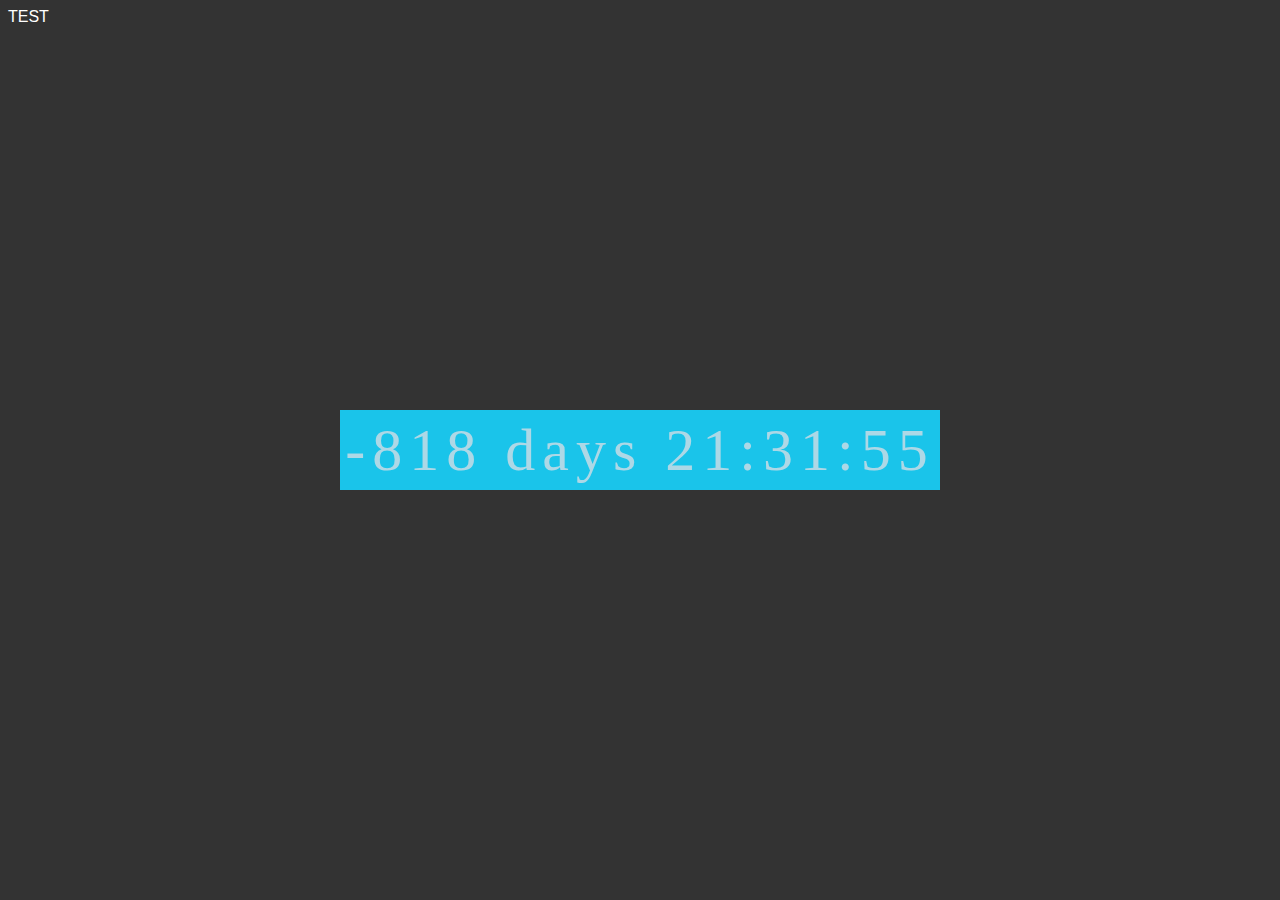
==== index.html @ 3f92f89e "testing the image positions" ====
<!DOCTYPE html>
  <html>
    <head>
      <title>Winter Flower</title>
      <link rel="stylesheet" type="text/css" href=style.css>
      <link href="https://cdn.jsdelivr.net/npm/bootstrap@5.2.3/dist/css/bootstrap.min.css" rel="stylesheet" integrity="sha384-rbsA2VBKQhggwzxH7pPCaAqO46MgnOM80zW1RWuH61DGLwZJEdK2Kadq2F9CUG65" crossorigin="anonymous">
    </head>

    <body id="a">
      <div class="clockbox"></div>
      <div id="CountdownDisplay" class="clock" onload="showTime()"></div>
      <div id="test" class="btn" onclick="update_test()">TEST</div>
    </body>

    <script type="text/javascript">
      const flowers = [ // 41 flowers
        "winter-flower.png",
        "IMG_20231230_115139.jpg",
        "IMG_20231231_112728.jpg",
        "IMG_20231231_112743.jpg",
        "IMG_20240210_160251.jpg",
        "IMG_20240303_124938.jpg",
        "IMG_20240303_124950.jpg",
        "IMG_20240303_125005.jpg",
        "IMG-20240118-WA0015.jpg",
        "IMG-20240131-WA0007.jpg",
        "IMG-20240210-WA0025.jpg",
        "IMG-20240211-WA0005.jpg",
        "IMG-20240218-WA0040.jpg",
        "IMG-20240224-WA0016.jpg",
        "IMG-20240225-WA0003.jpg",
        "IMG-20240229-WA0001.jpg",
        "IMG-20240303-WA0026.jpg",
        "IMG-20240306-WA0065.jpg",
        "IMG-20240307-WA0009.jpg",
        "IMG-20240311-WA0094.jpg",
        "IMG-20240315-WA0006.jpg",
        "IMG-20240315-WA0015.jpg",
        "IMG-20240315-WA0023.jpg",
        "IMG-20240315-WA0024.jpg",
        "IMG-20240317-WA0050.jpg",
        "IMG-20240317-WA0051.jpg",
        "IMG-20240317-WA0056.jpg",
        "IMG-20240317-WA0057.jpg",
        "IMG-20240317-WA0058.jpg",
        "IMG-20240317-WA0059.jpg",
        "IMG-20240317-WA0060.jpg",
        "A.jpg",
        "B.jpg",
        "C.jpg",
        "D.jpg",
        "E.jpg",
        "F.jpg",
        "IMG_20231227_151341.jpg",
        "IMG_20231230_114318.jpg",
        "IMG_20231230_115031.jpg",
        "IMG_20231230_115119.jpg",
      ]
      var test = 0;
      var timeArrival = 1714194300000; // arrival
      const oneDay = 24 * 60 * 60 * 1000; // hours*minutes*seconds*milliseconds

      function showTime(){
        var timeDiff = timeArrival - Date.now();
        var date = new Date(timeDiff);
        var h = date.getHours(); // 0 - 23
        var m = date.getMinutes(); // 0 - 59
        var s = date.getSeconds(); // 0 - 59

        var days = Math.round(timeDiff / oneDay);
        h = (h < 10) ? "0" + h : h;
        m = (m < 10) ? "0" + m : m;
        s = (s < 10) ? "0" + s : s;

        var time = days + " days " + h + ":" + m + ":" + s;
        document.getElementById("CountdownDisplay").innerText = time;
        document.getElementById("CountdownDisplay").textContent = time;

        if (timeDiff < 0) {
          change_image("winter-flower.png");
        }
        else {
          var flower = flowers[test];
          change_image(flower);
        }
        setTimeout(showTime, 1000);

      }

      function change_image(name_img){
        document.getElementById("a").style.backgroundImage="url(flowers/" + name_img + ")";
      }
      function update_test(){
        test += 1;
        document.getElementById("test").innerText = test;
      }

      showTime();

    </script>

  </html>
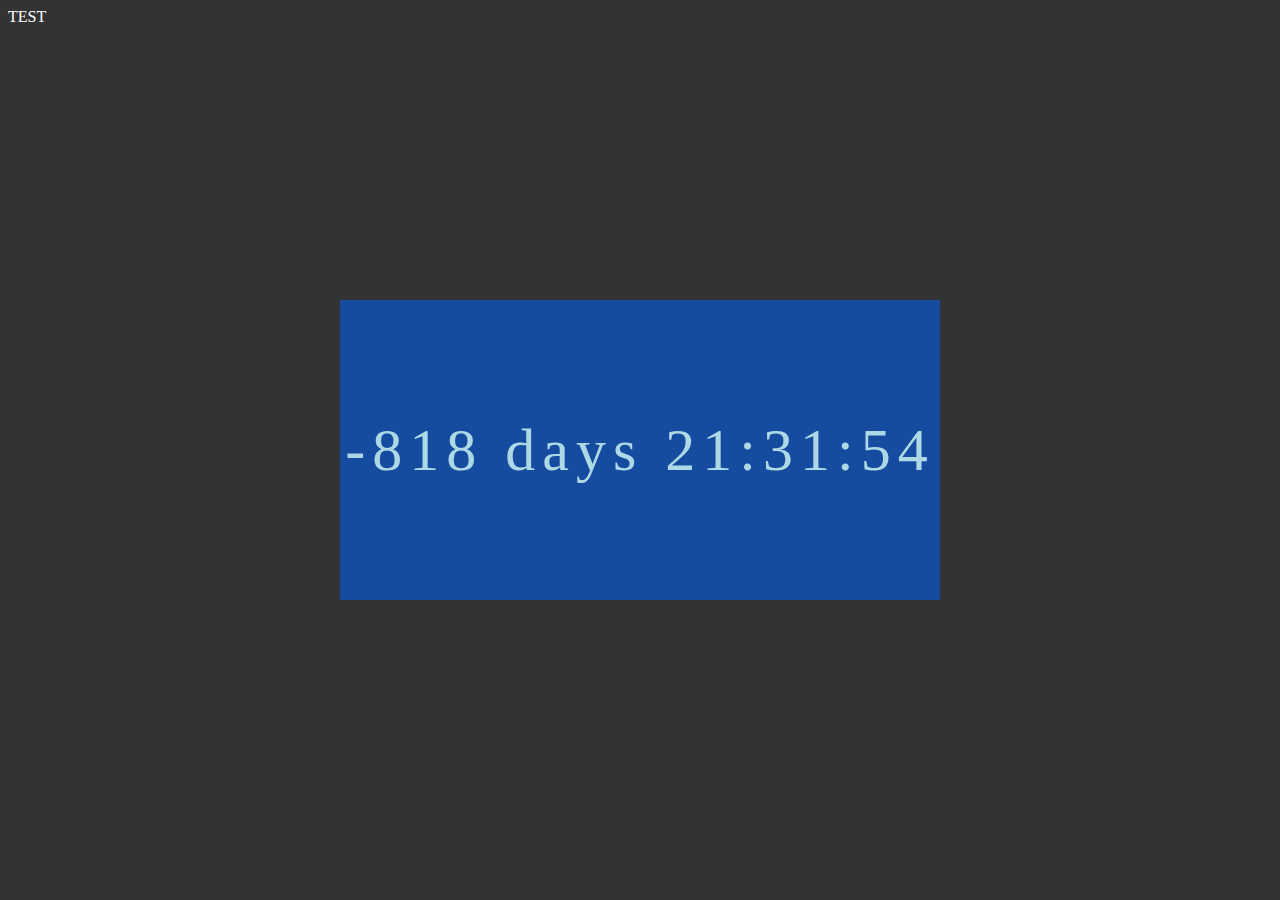
==== commit 5070c3df: "adjusted order of the images" ====
--- a/index.html
+++ b/index.html
@@ -14,11 +14,10 @@
 
     <script type="text/javascript">
       const flowers = [ // 41 flowers
-        "winter-flower.png",
-        "IMG_20231230_115139.jpg",
         "IMG_20231231_112728.jpg",
         "IMG_20231231_112743.jpg",
         "IMG_20240210_160251.jpg",
+        "IMG_20231230_115139.jpg",
         "IMG_20240303_124938.jpg",
         "IMG_20240303_124950.jpg",
         "IMG_20240303_125005.jpg",
@@ -45,16 +44,17 @@
         "IMG-20240317-WA0058.jpg",
         "IMG-20240317-WA0059.jpg",
         "IMG-20240317-WA0060.jpg",
+        "IMG_20231227_151341.jpg",
+        "IMG_20231230_114318.jpg",
+        "IMG_20231230_115031.jpg",
+        "IMG_20231230_115119.jpg",
         "A.jpg",
         "B.jpg",
         "C.jpg",
         "D.jpg",
         "E.jpg",
         "F.jpg",
-        "IMG_20231227_151341.jpg",
-        "IMG_20231230_114318.jpg",
-        "IMG_20231230_115031.jpg",
-        "IMG_20231230_115119.jpg",
+        "winter-flower.png",
       ]
       var test = 0;
       var timeArrival = 1714194300000; // arrival
@@ -76,12 +76,12 @@
         document.getElementById("CountdownDisplay").innerText = time;
         document.getElementById("CountdownDisplay").textContent = time;
 
-        if (timeDiff < 0) {
-          change_image("winter-flower.png");
+        if (timeDiff > 0) {
+          var flower = flowers[test];
+          change_image(flower);
         }
         else {
-          var flower = flowers[test];
-          change_image(flower);
+          change_image("winter-flower.png");
         }
         setTimeout(showTime, 1000);
 
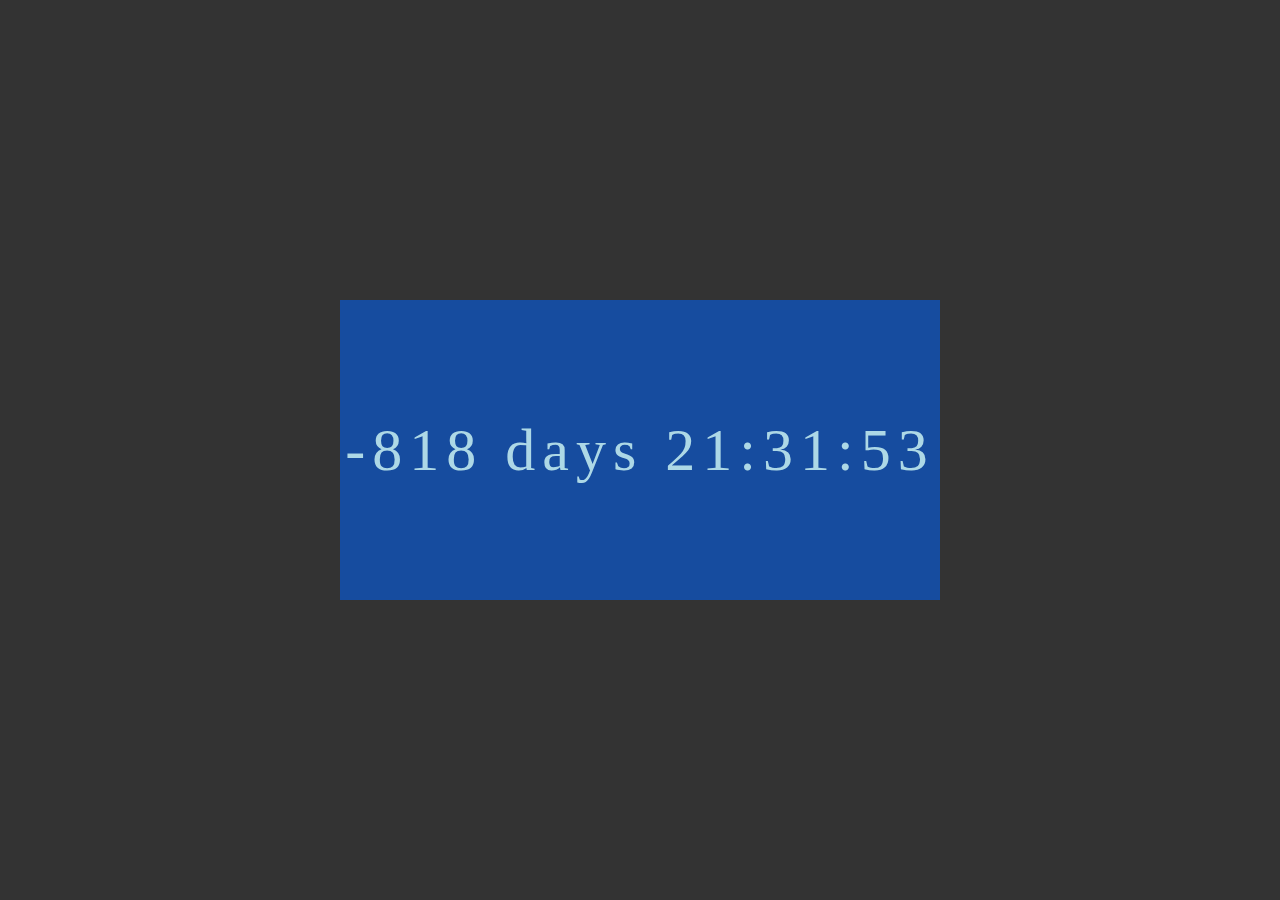
==== commit 5b7c52a9: "removed test button; fixed flowers indexing (inverse of remaining days)" ====
--- a/index.html
+++ b/index.html
@@ -9,7 +9,6 @@
     <body id="a">
       <div class="clockbox"></div>
       <div id="CountdownDisplay" class="clock" onload="showTime()"></div>
-      <div id="test" class="btn" onclick="update_test()">TEST</div>
     </body>
 
     <script type="text/javascript">
@@ -76,13 +75,9 @@
         document.getElementById("CountdownDisplay").innerText = time;
         document.getElementById("CountdownDisplay").textContent = time;
 
-        if (timeDiff > 0) {
-          var flower = flowers[test];
-          change_image(flower);
-        }
-        else {
-          change_image("winter-flower.png");
-        }
+        if (timeDiff > 0) { change_image(flowers[40 - days]); }
+        else { change_image("winter-flower.png"); }
+
         setTimeout(showTime, 1000);
 
       }
@@ -90,10 +85,6 @@
       function change_image(name_img){
         document.getElementById("a").style.backgroundImage="url(flowers/" + name_img + ")";
       }
-      function update_test(){
-        test += 1;
-        document.getElementById("test").innerText = test;
-      }
 
       showTime();
 
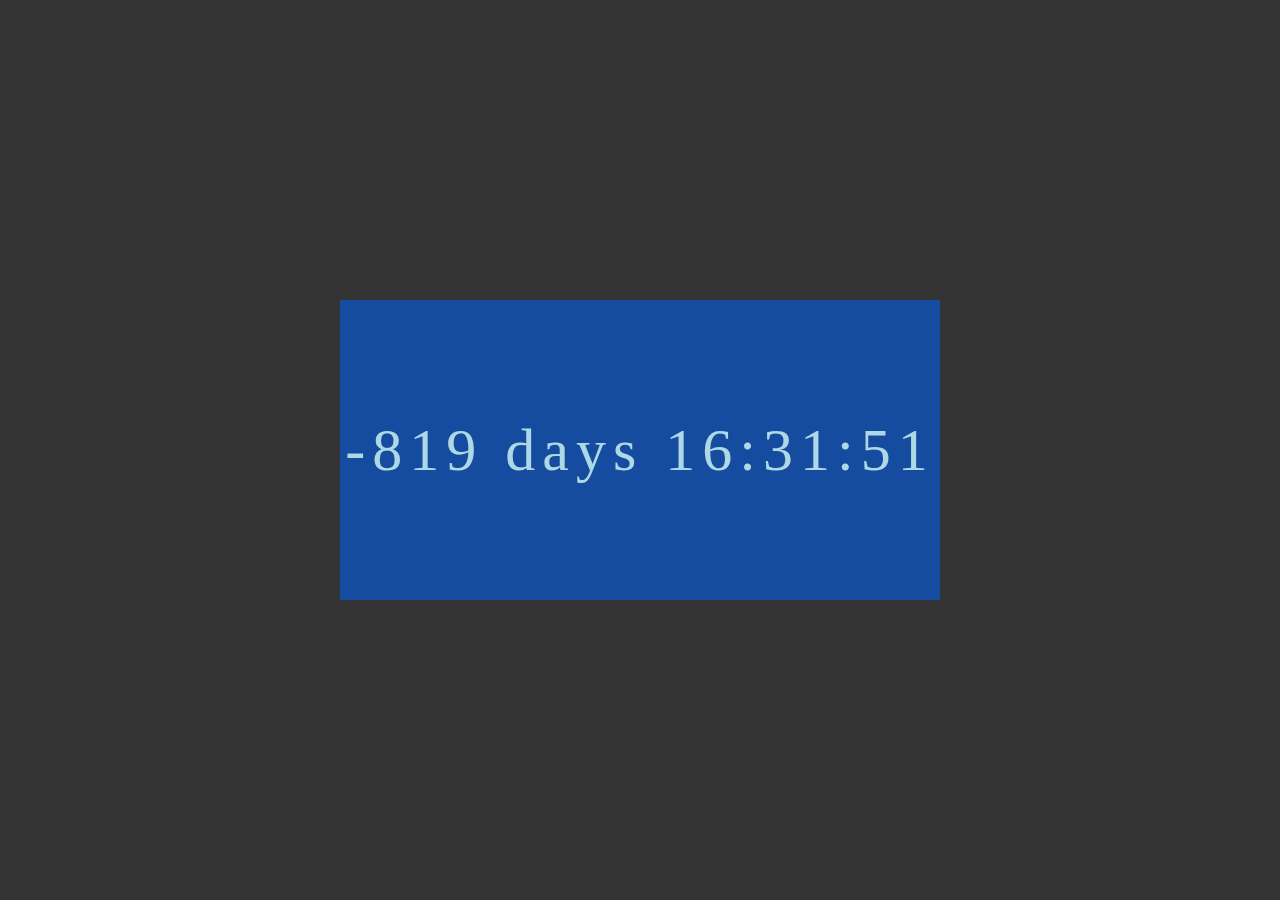
==== commit ce16e56a: "fixed time issues; reorganization" ====
--- a/index.html
+++ b/index.html
@@ -11,83 +11,7 @@
       <div id="CountdownDisplay" class="clock" onload="showTime()"></div>
     </body>
 
-    <script type="text/javascript">
-      const flowers = [ // 41 flowers
-        "IMG_20231231_112728.jpg",
-        "IMG_20231231_112743.jpg",
-        "IMG_20240210_160251.jpg",
-        "IMG_20231230_115139.jpg",
-        "IMG_20240303_124938.jpg",
-        "IMG_20240303_124950.jpg",
-        "IMG_20240303_125005.jpg",
-        "IMG-20240118-WA0015.jpg",
-        "IMG-20240131-WA0007.jpg",
-        "IMG-20240210-WA0025.jpg",
-        "IMG-20240211-WA0005.jpg",
-        "IMG-20240218-WA0040.jpg",
-        "IMG-20240224-WA0016.jpg",
-        "IMG-20240225-WA0003.jpg",
-        "IMG-20240229-WA0001.jpg",
-        "IMG-20240303-WA0026.jpg",
-        "IMG-20240306-WA0065.jpg",
-        "IMG-20240307-WA0009.jpg",
-        "IMG-20240311-WA0094.jpg",
-        "IMG-20240315-WA0006.jpg",
-        "IMG-20240315-WA0015.jpg",
-        "IMG-20240315-WA0023.jpg",
-        "IMG-20240315-WA0024.jpg",
-        "IMG-20240317-WA0050.jpg",
-        "IMG-20240317-WA0051.jpg",
-        "IMG-20240317-WA0056.jpg",
-        "IMG-20240317-WA0057.jpg",
-        "IMG-20240317-WA0058.jpg",
-        "IMG-20240317-WA0059.jpg",
-        "IMG-20240317-WA0060.jpg",
-        "IMG_20231227_151341.jpg",
-        "IMG_20231230_114318.jpg",
-        "IMG_20231230_115031.jpg",
-        "IMG_20231230_115119.jpg",
-        "A.jpg",
-        "B.jpg",
-        "C.jpg",
-        "D.jpg",
-        "E.jpg",
-        "F.jpg",
-        "winter-flower.png",
-      ]
-      var test = 0;
-      var timeArrival = 1714194300000; // arrival
-      const oneDay = 24 * 60 * 60 * 1000; // hours*minutes*seconds*milliseconds
-
-      function showTime(){
-        var timeDiff = timeArrival - Date.now();
-        var date = new Date(timeDiff);
-        var h = date.getHours(); // 0 - 23
-        var m = date.getMinutes(); // 0 - 59
-        var s = date.getSeconds(); // 0 - 59
-
-        var days = Math.round(timeDiff / oneDay);
-        h = (h < 10) ? "0" + h : h;
-        m = (m < 10) ? "0" + m : m;
-        s = (s < 10) ? "0" + s : s;
-
-        var time = days + " days " + h + ":" + m + ":" + s;
-        document.getElementById("CountdownDisplay").innerText = time;
-        document.getElementById("CountdownDisplay").textContent = time;
-
-        if (timeDiff > 0) { change_image(flowers[40 - days]); }
-        else { change_image("winter-flower.png"); }
-
-        setTimeout(showTime, 1000);
-
-      }
-
-      function change_image(name_img){
-        document.getElementById("a").style.backgroundImage="url(flowers/" + name_img + ")";
-      }
-
-      showTime();
-
-    </script>
+    <script type="text/javascript" src="values.js"></script>
+    <script type="text/javascript" src="main.js"></script>
 
   </html>
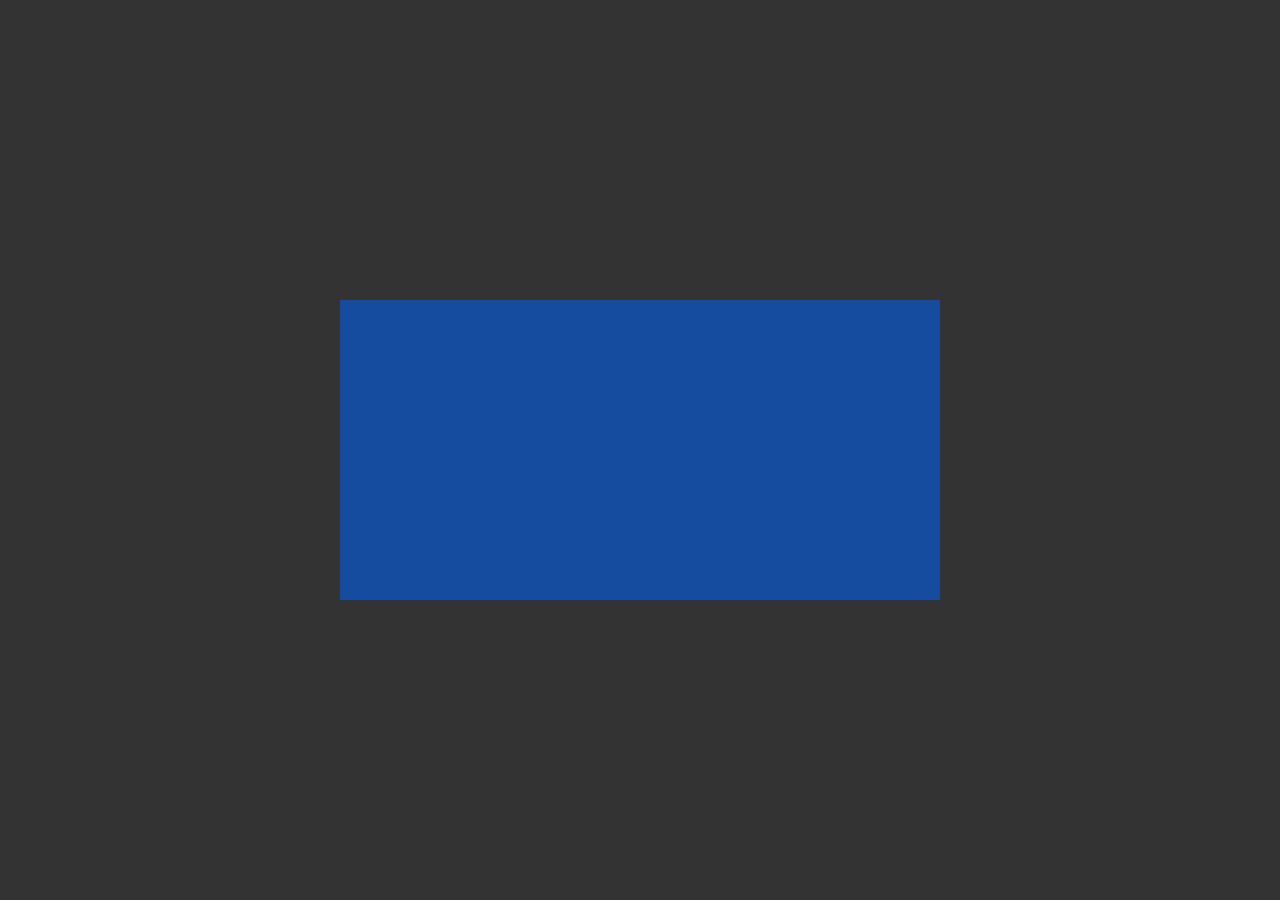
==== commit e45bb690: "fixed incorrect display of timeDiff" ====
--- a/index.html
+++ b/index.html
@@ -6,7 +6,7 @@
       <link href="https://cdn.jsdelivr.net/npm/bootstrap@5.2.3/dist/css/bootstrap.min.css" rel="stylesheet" integrity="sha384-rbsA2VBKQhggwzxH7pPCaAqO46MgnOM80zW1RWuH61DGLwZJEdK2Kadq2F9CUG65" crossorigin="anonymous">
     </head>
 
-    <body id="a">
+    <body id="mainBody">
       <div class="clockbox"></div>
       <div id="CountdownDisplay" class="clock" onload="showTime()"></div>
     </body>
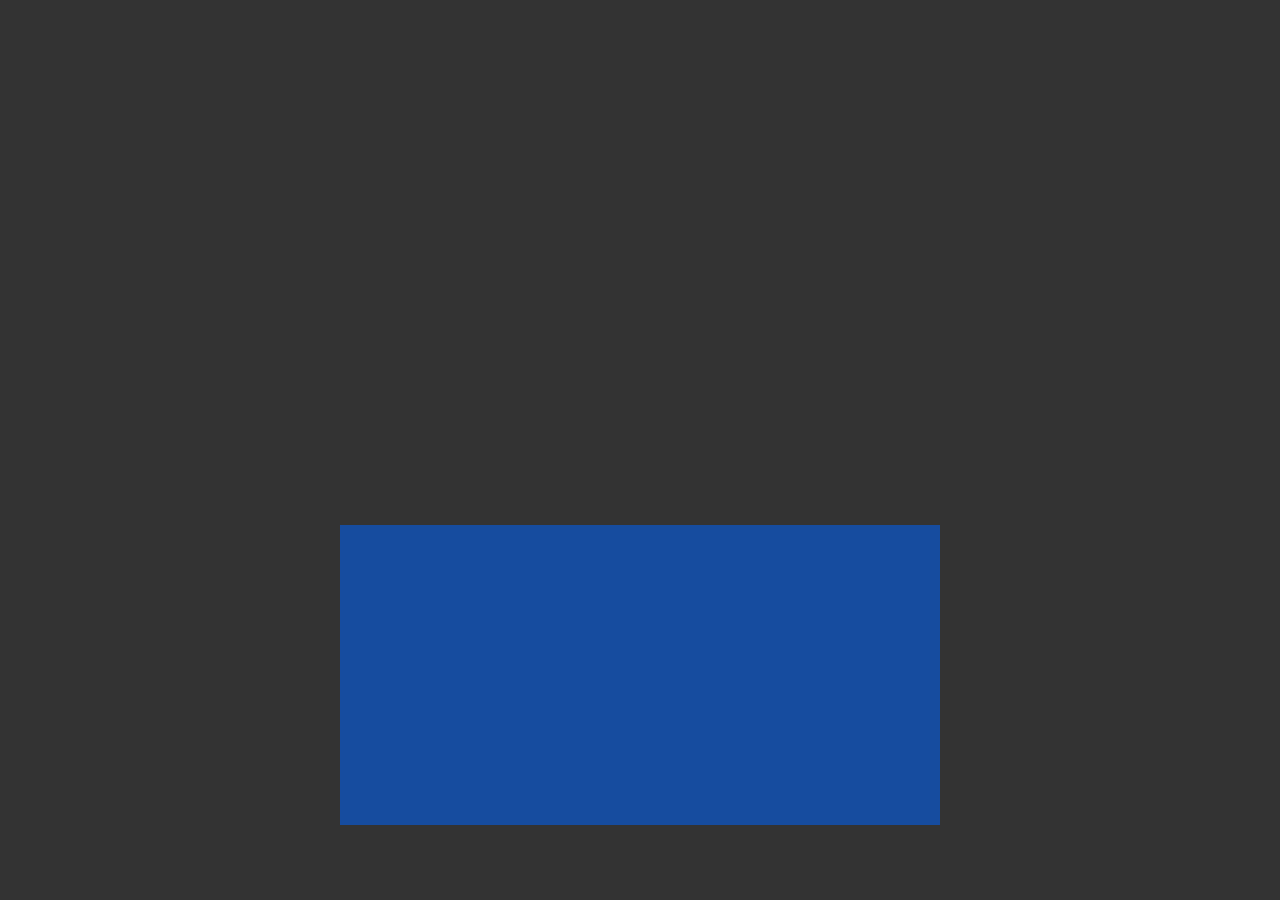
==== commit 480c9946: "first tests with decorations" ====
--- a/index.html
+++ b/index.html
@@ -11,7 +11,7 @@
       <div id="CountdownDisplay" class="clock" onload="showTime()"></div>
     </body>
 
-    <script type="text/javascript" src="values.js"></script>
-    <script type="text/javascript" src="main.js"></script>
+    <script type="text/javascript" src="src/values.js"></script>
+    <script type="text/javascript" src="src/main.js"></script>
 
   </html>
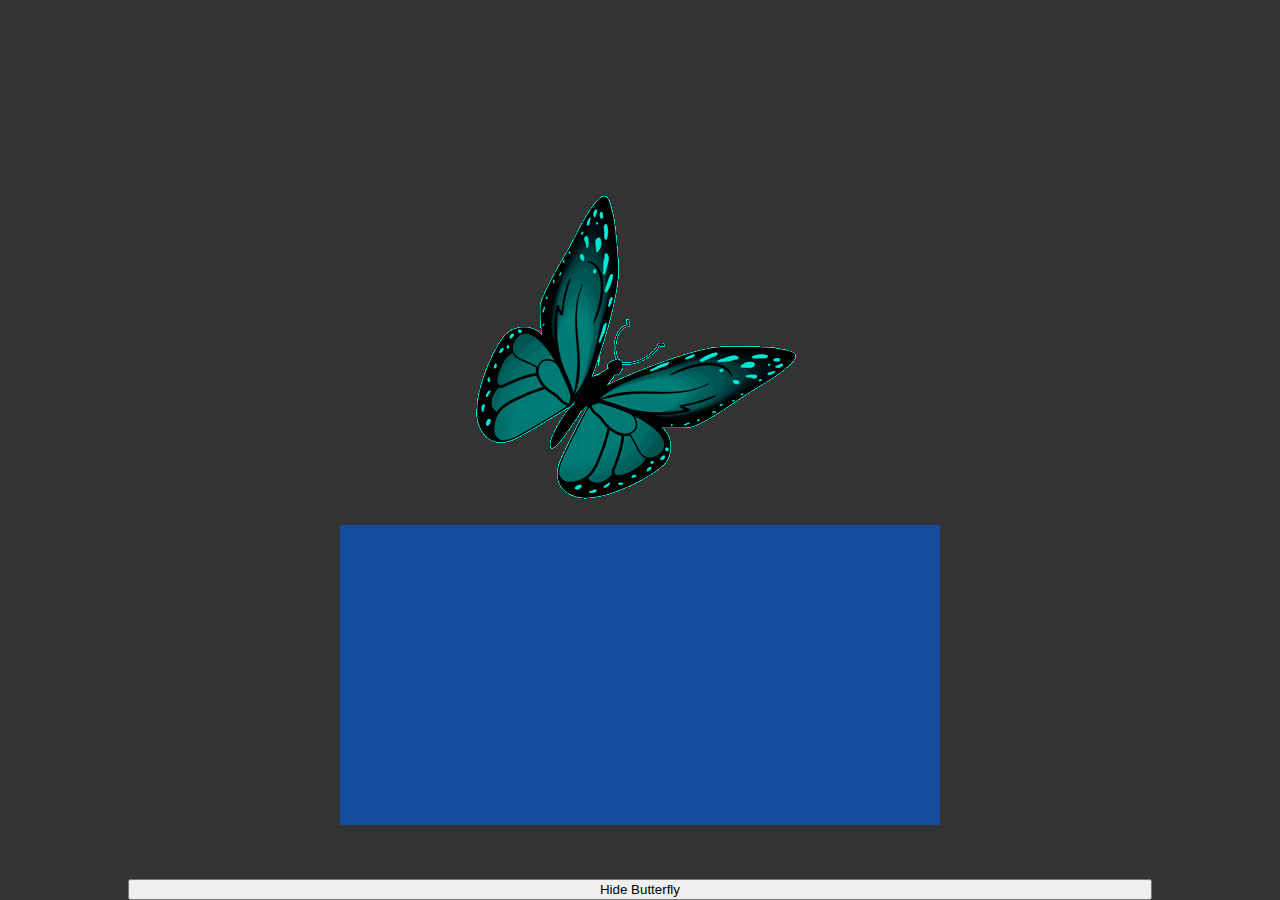
==== commit 3feffe02: "added images; decoration now is now toggled from a button instead of anywhere in screen" ====
--- a/index.html
+++ b/index.html
@@ -9,9 +9,14 @@
     <body id="mainBody">
       <div class="clockbox"></div>
       <div id="CountdownDisplay" class="clock" onload="showTime()"></div>
+      <div>
+        <img id="butterfly" src="decorations/butterfly-teal.gif" class="decoration">
+      </div>
+      <button id="toggleDeco" class="btn btn-primary btn-lg toggle-deco" onclick="toggleDecoration()"></button>
     </body>
 
     <script type="text/javascript" src="src/values.js"></script>
-    <script type="text/javascript" src="src/main.js"></script>
+    <script type="text/javascript" src="src/clock.js"></script>
+    <script type="text/javascript" src="src/decorations.js"></script>
 
   </html>
